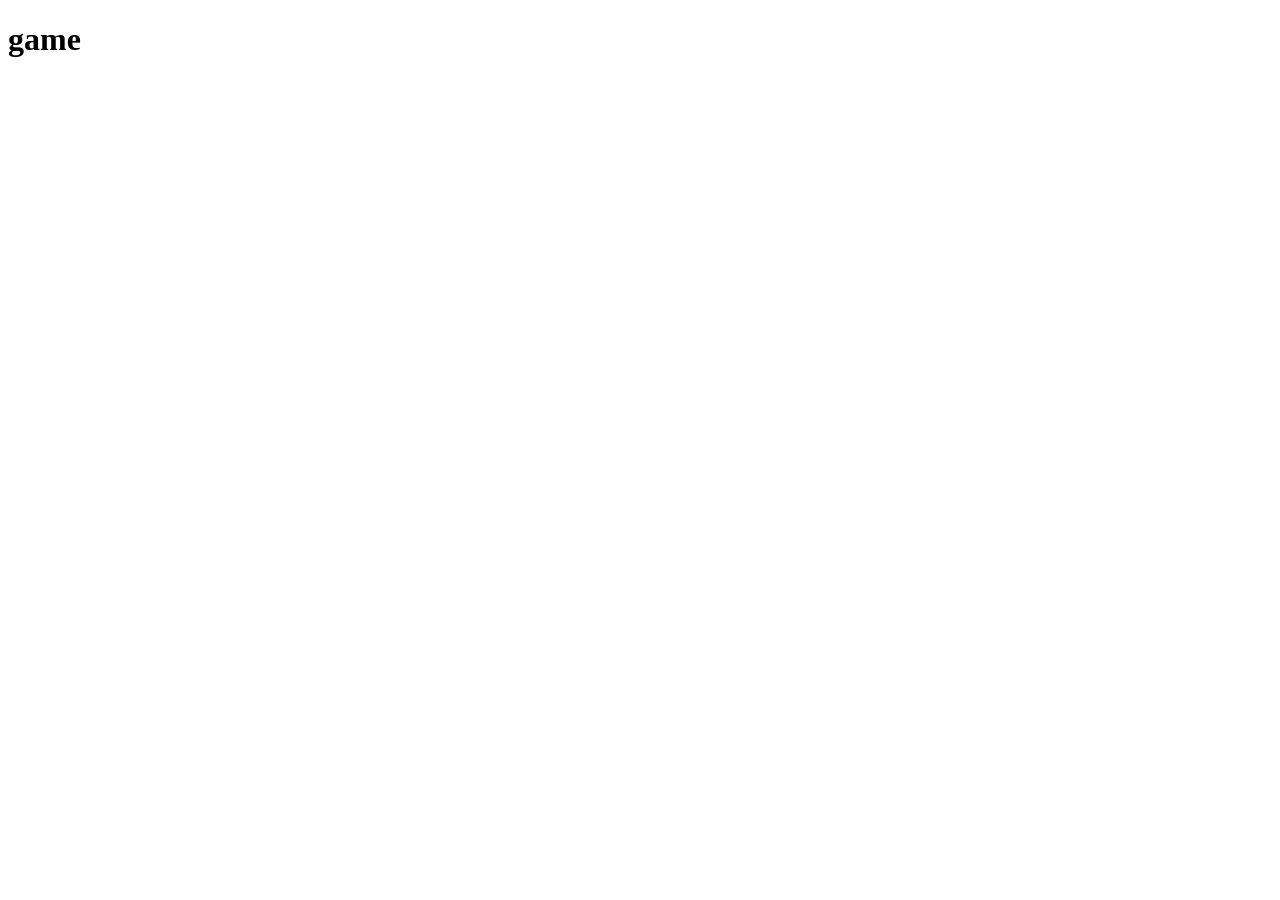
==== game/index.html @ 49eb7151 "Core" ====
<!DOCTYPE html>
<html lang="en">
  <head>
    <meta charset="UTF-8" />
    <meta name="viewport" content="width=device-width, initial-scale=1.0" />
    <title>Cybergame</title>
  </head>
  <body>
    <h1>game</h1>
  </body>
</html>
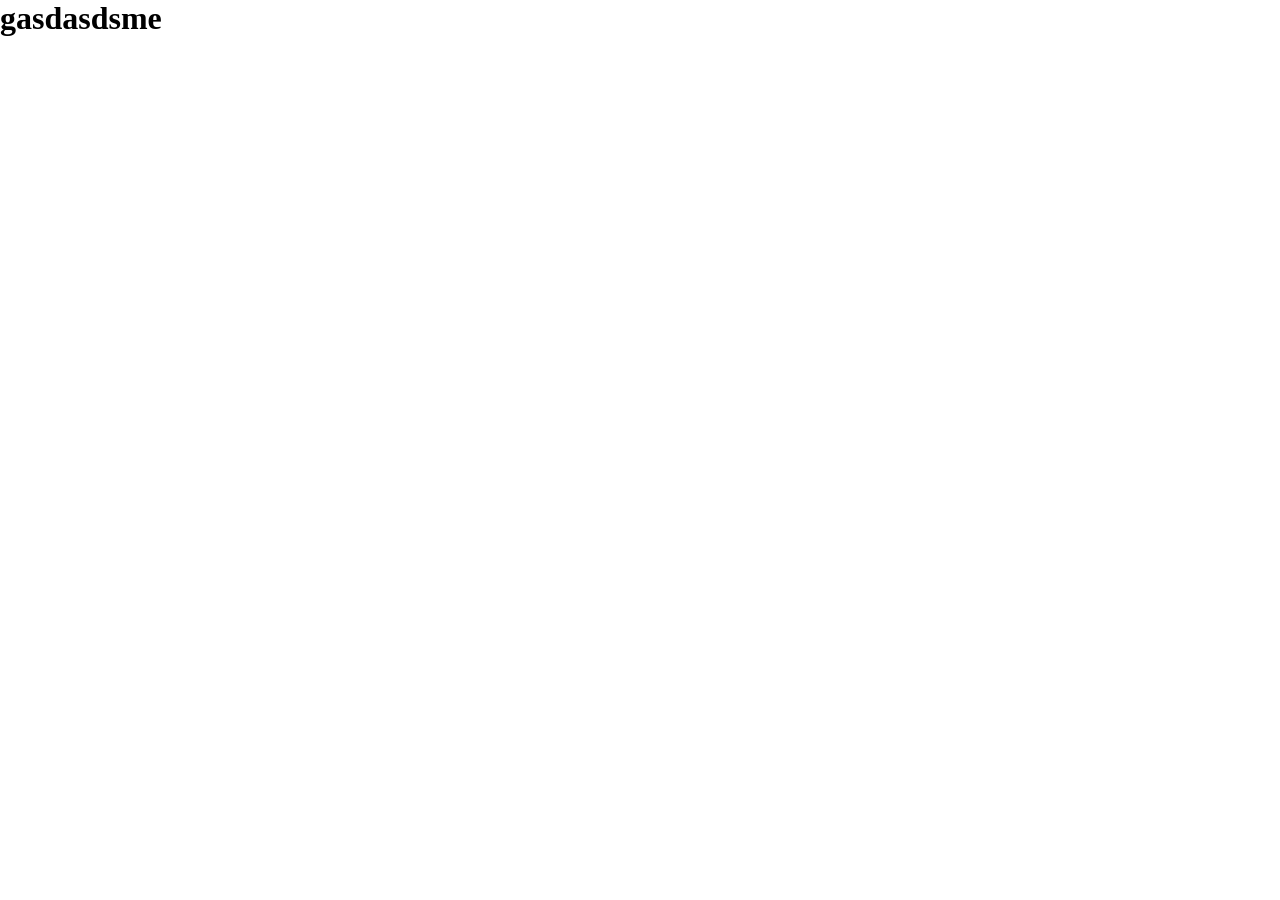
==== commit da84e682: "core" ====
--- a/game/index.html
+++ b/game/index.html
@@ -3,9 +3,11 @@
   <head>
     <meta charset="UTF-8" />
     <meta name="viewport" content="width=device-width, initial-scale=1.0" />
+    <link rel="stylesheet" href="../assets/css/main.css" />
+    <link rel="stylesheet" href="../assets/css/game.css" />
     <title>Cybergame</title>
   </head>
   <body>
-    <h1>game</h1>
+    <h1>gasdasdsme</h1>
   </body>
 </html>
--- a/assets/css/main.css
+++ b/assets/css/main.css
@@ -0,0 +1,9 @@
+* {
+  padding: 0;
+  margin: 0;
+  box-sizing: border-box;
+}
+
+html {
+  scroll-behavior: smooth;
+}
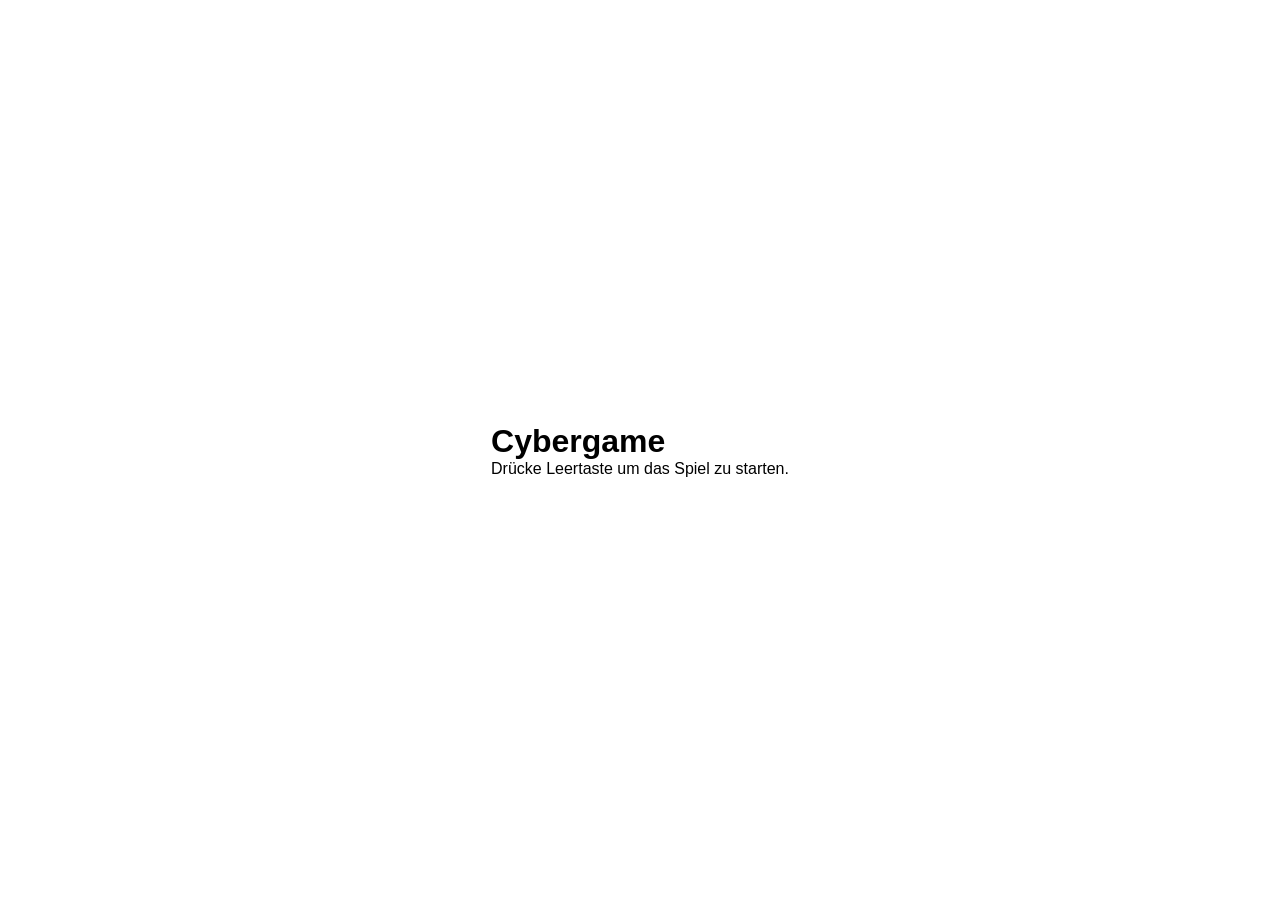
==== commit ffc702ef: "core" ====
--- a/game/index.html
+++ b/game/index.html
@@ -3,11 +3,9 @@
   <head>
     <meta charset="UTF-8" />
     <meta name="viewport" content="width=device-width, initial-scale=1.0" />
-    <link rel="stylesheet" href="../assets/css/main.css" />
-    <link rel="stylesheet" href="../assets/css/game.css" />
+    <script type="module" src="./assets/js/game.js"></script>
+    <link rel="stylesheet" href="./assets/css/game.css" />
     <title>Cybergame</title>
   </head>
-  <body>
-    <h1>gasdasdsme</h1>
-  </body>
+  <body></body>
 </html>
--- a/game/assets/css/game.css
+++ b/game/assets/css/game.css
@@ -0,0 +1,19 @@
+* {
+  font-family: sans-serif;
+  padding: 0;
+  margin: 0;
+  box-sizing: border-box;
+}
+
+body {
+  display: flex;
+  flex-direction: column;
+  justify-content: center;
+  align-items: center;
+  min-height: 100vh;
+  transition: all 1s;
+}
+
+ul {
+  list-style: none;
+}
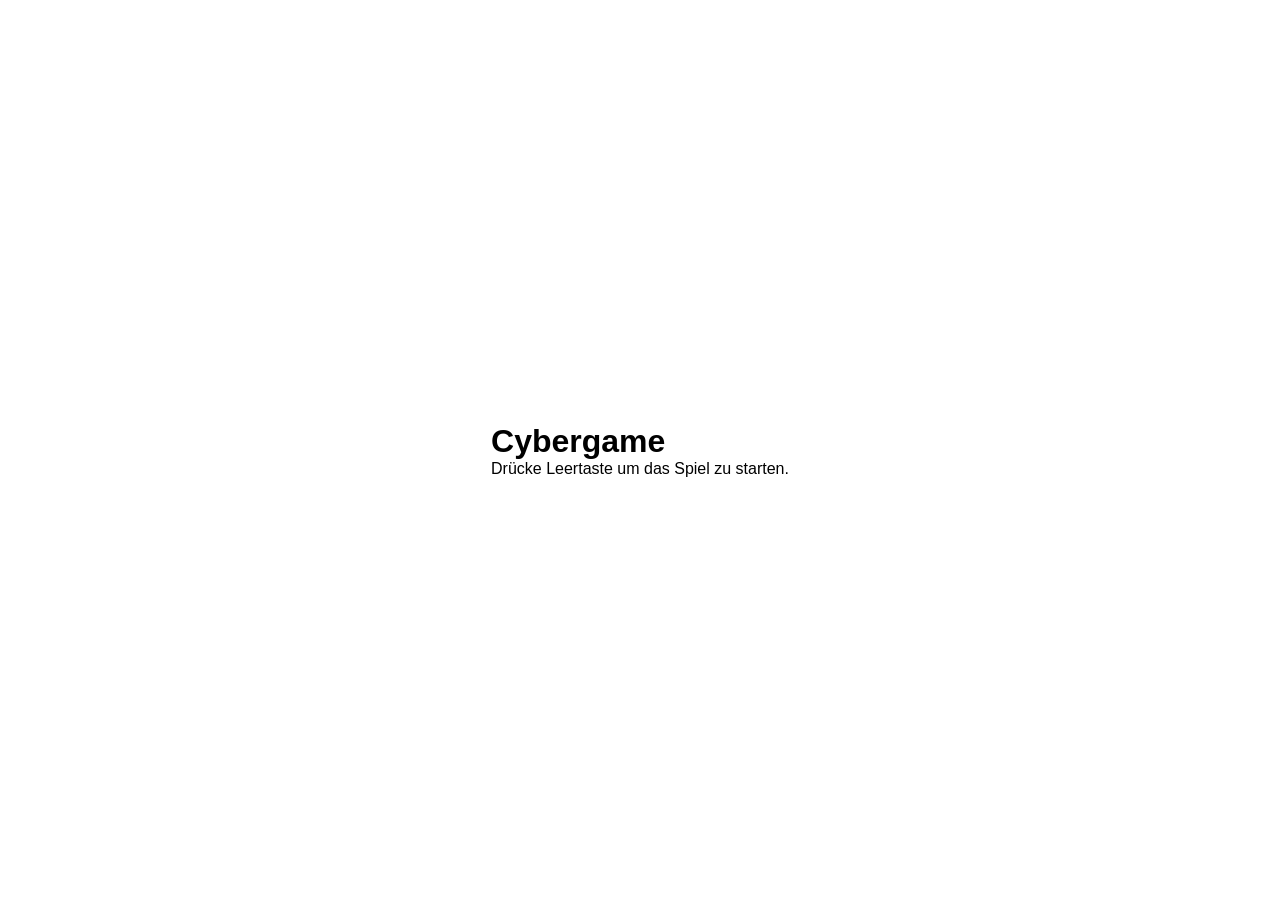
==== commit 081ad4f5: "Core Stuff Finished" ====
--- a/game/index.html
+++ b/game/index.html
@@ -7,5 +7,8 @@
     <link rel="stylesheet" href="./assets/css/game.css" />
     <title>Cybergame</title>
   </head>
-  <body></body>
+  <body>
+    <div id="box"></div>
+    <div id="content"></div>
+  </body>
 </html>
--- a/game/assets/css/game.css
+++ b/game/assets/css/game.css
@@ -6,14 +6,26 @@
 }
 
 body {
-  display: flex;
-  flex-direction: column;
-  justify-content: center;
-  align-items: center;
   min-height: 100vh;
-  transition: all 1s;
 }
 
 ul {
   list-style: none;
 }
+
+#box {
+  position: fixed;
+  width: 100vw;
+  height: 100vh;
+  background-color: black;
+  transition: all 1s;
+}
+
+#content {
+  display: flex;
+  flex-direction: column;
+  justify-content: center;
+  align-items: center;
+  width: 100vw;
+  height: 100vh;
+}
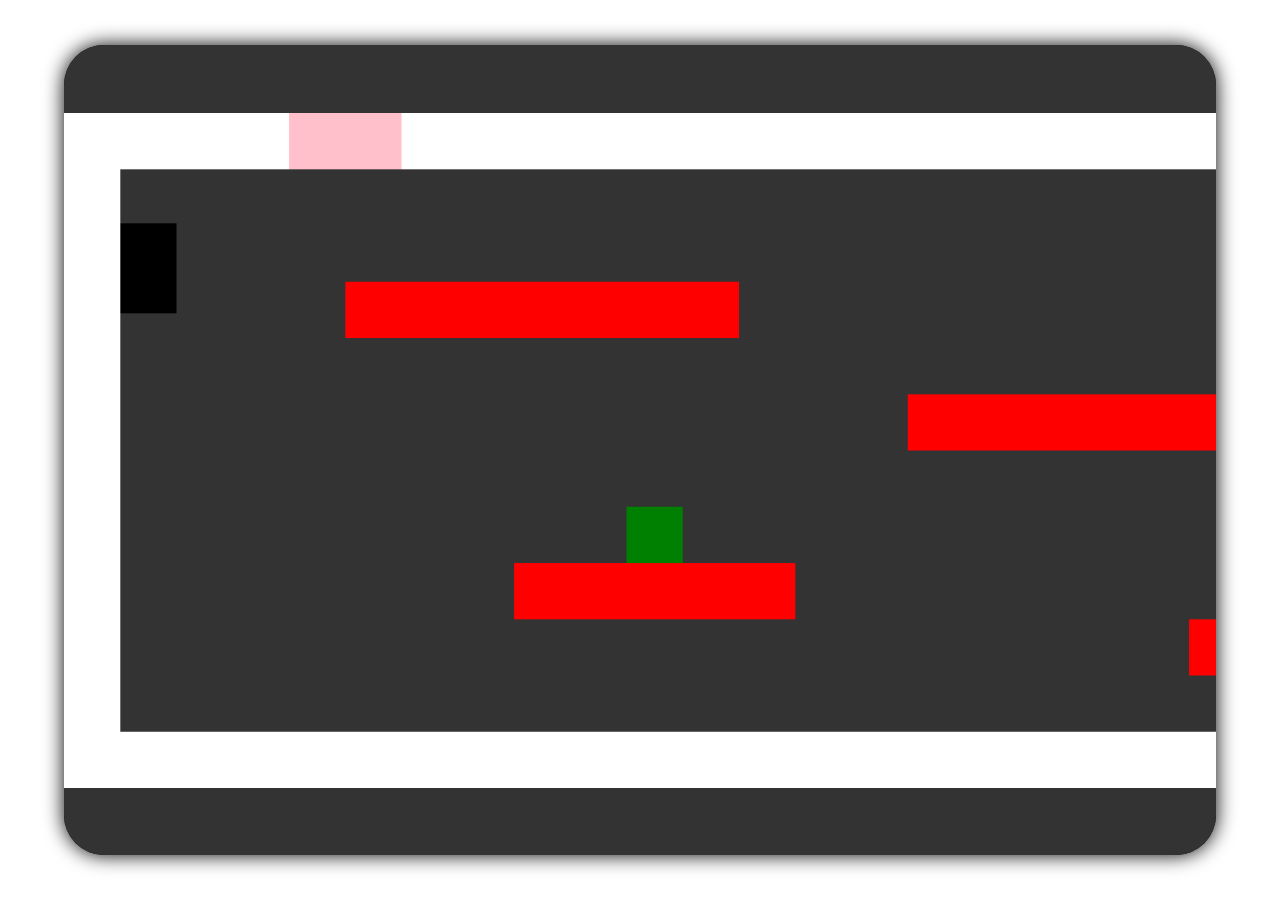
==== commit 4f2ab95b: "core" ====
--- a/game/index.html
+++ b/game/index.html
@@ -4,7 +4,9 @@
     <meta charset="UTF-8" />
     <meta name="viewport" content="width=device-width, initial-scale=1.0" />
     <script type="module" src="./assets/js/game.js"></script>
-    <link rel="stylesheet" href="./assets/css/game.css" />
+    <script type="module" src="./assets/js/player.js"></script>
+    <script type="module" src="./assets/js/index.js"></script>
+    <link rel="stylesheet" href="./assets/css/index.css" />
     <title>Cybergame</title>
   </head>
   <body>
--- a/game/assets/css/index.css
+++ b/game/assets/css/index.css
@@ -0,0 +1,44 @@
+* {
+  font-family: sans-serif;
+  padding: 0;
+  margin: 0;
+  box-sizing: border-box;
+}
+
+body {
+  min-height: 100vh;
+}
+
+ul {
+  list-style: none;
+}
+
+#box {
+  position: fixed;
+  width: 100vw;
+  height: 100vh;
+  background-color: black;
+  transition: all 1s;
+}
+
+#content {
+  display: flex;
+  flex-direction: column;
+  justify-content: center;
+  align-items: center;
+  width: 100vw;
+  height: 100vh;
+}
+
+#playgame-menu {
+  display: block;
+  position: fixed;
+  top: 5%;
+  right: 5%;
+  bottom: 5%;
+  left: 5%;
+  background-color: #000000;
+  box-shadow: 0px 0px 20px #000000;
+  border-radius: 40px;
+  overflow: hidden;
+}
